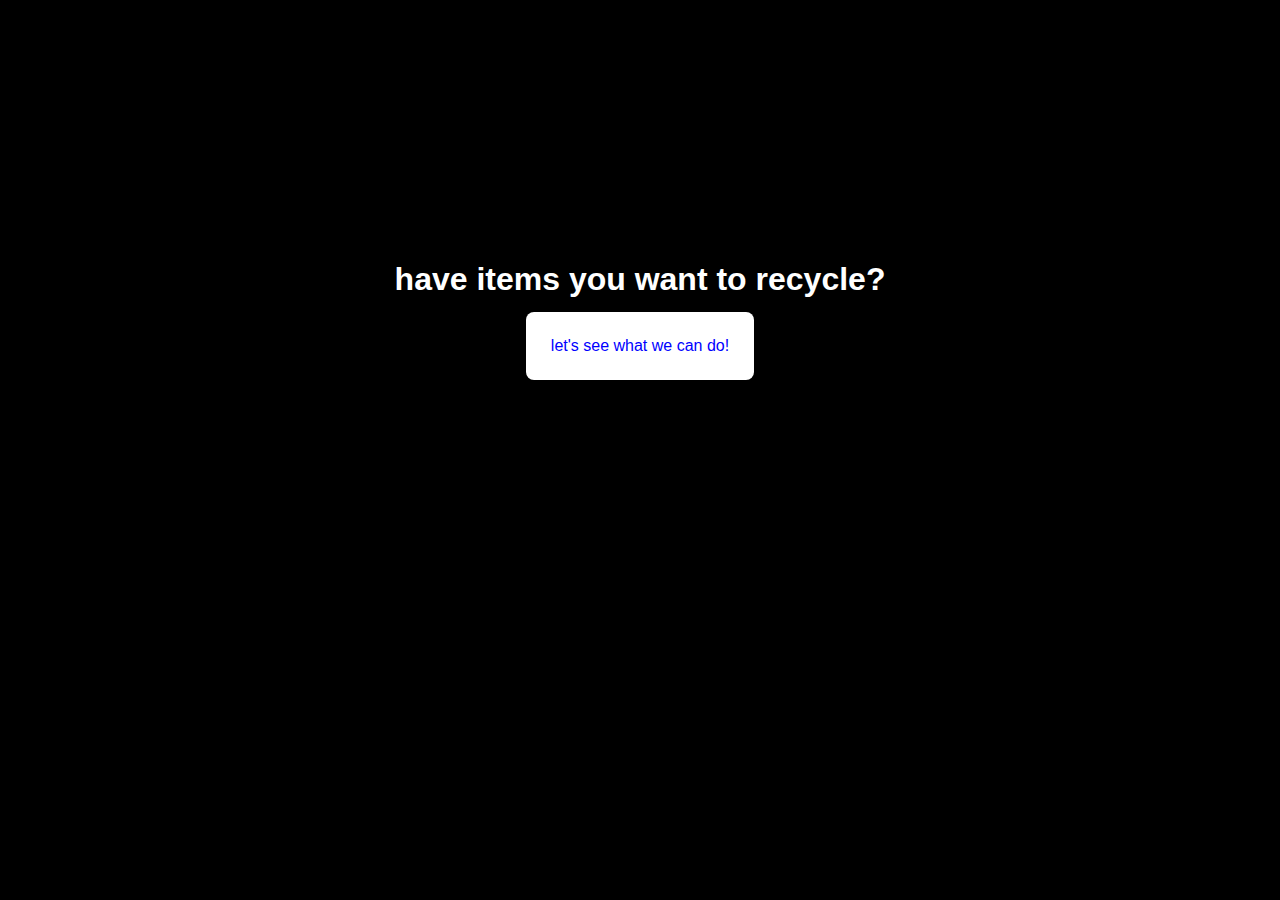
==== templates/index.html @ c52973c9 "Co-authored-by: Annie Pi <api9@unc.edu> Co-authored-by: Anusha Gondi <anugondi@users.noreply.github." ====
<!DOCTYPE html>
<html lang="en">
    <head>
        <meta charset="UTF-8">
        <title>sustainability project</title>
        <link rel='stylesheet' href='/static/styles.css' />
    </head>
    <body class="main-grid">
        <header id="index-header">
        <h1>have items you want to recycle?</h1>
        <br>

        <div class="button">
            <a id="intro" href="/quiz">let's see what we can do!</a>
        </div>
        </header>
    </body>
</html>
---- static/styles.css ----
body {
    font-family: 'Lucida Sans', 'Lucida Sans Regular', 'Lucida Grande', 'Lucida Sans Unicode', Geneva, Verdana, sans-serif;
    background-color: black;
    color: white;
    text-align: center;
  }
  
  .main-grid {
    display: grid;
    grid-template-columns: 1fr;
    grid-template-rows: repeat(5, 1fr);
  }
  
  #index-header {
    grid-row: 3/4;
  }
  
  #intro {
    border-radius: 8px;
    padding: 2%;
    background-color: white;
    color: blue;
  }
  
  #intro:hover {
    background-color:blue;
    color: white;
  }
  
  a {
    text-decoration: none;
    color: blue;
  }
  
  .one {
    font-family: 'Lucida Sans', 'Lucida Sans Regular', 'Lucida Grande', 'Lucida Sans Unicode', Geneva, Verdana, sans-serif;
    
  }
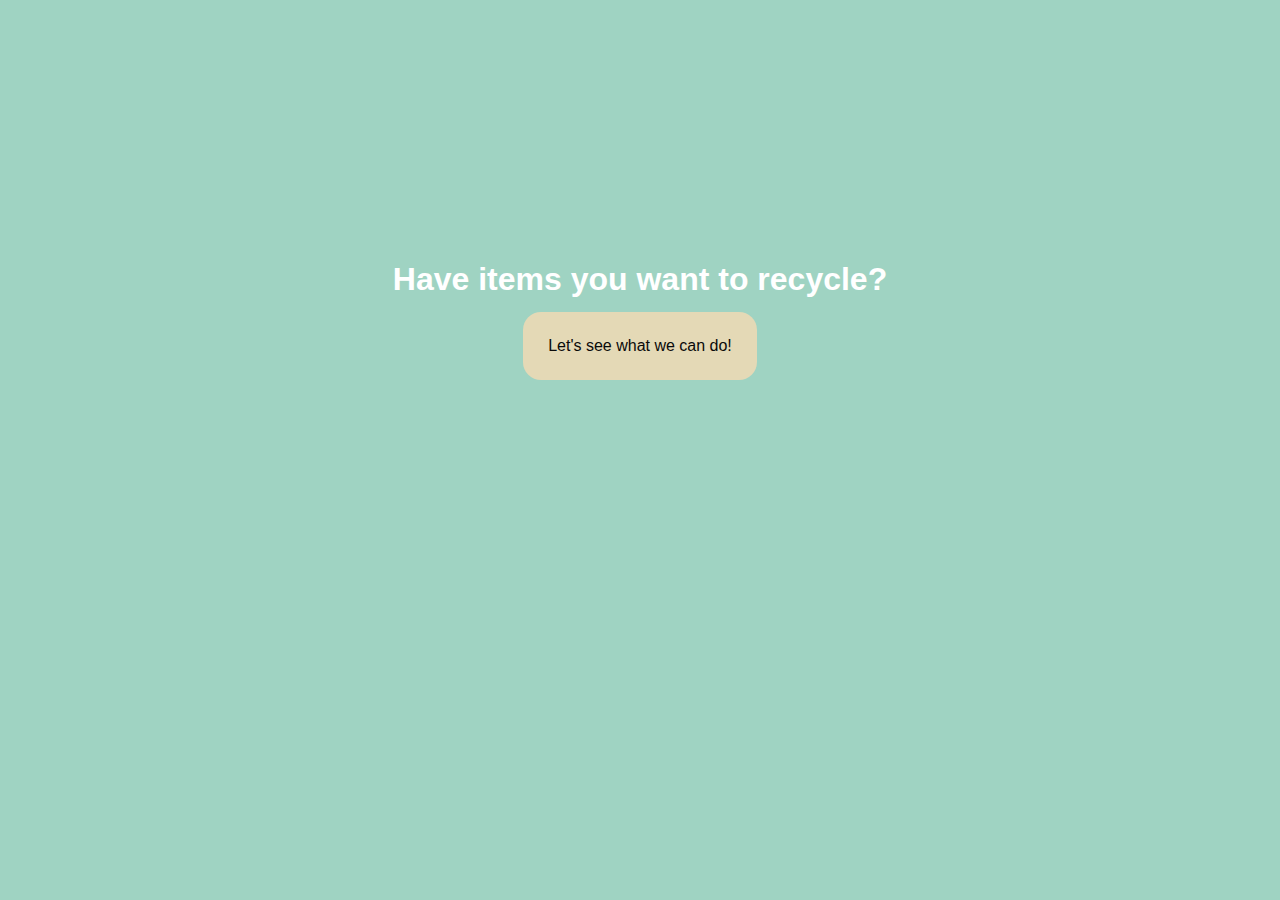
==== commit 809d7f66: "Progress" ====
--- a/templates/index.html
+++ b/templates/index.html
@@ -7,11 +7,11 @@
     </head>
     <body class="main-grid">
         <header id="index-header">
-        <h1>have items you want to recycle?</h1>
+        <h1>Have items you want to recycle?</h1>
         <br>
 
         <div class="button">
-            <a id="intro" href="/quiz">let's see what we can do!</a>
+            <a id="intro" href="/quiz">Let's see what we can do!</a>
         </div>
         </header>
     </body>
--- a/static/styles.css
+++ b/static/styles.css
@@ -1,6 +1,6 @@
 body {
     font-family: 'Lucida Sans', 'Lucida Sans Regular', 'Lucida Grande', 'Lucida Sans Unicode', Geneva, Verdana, sans-serif;
-    background-color: black;
+    background-color: rgb(159, 211, 194);
     color: white;
     text-align: center;
   }
@@ -16,15 +16,15 @@
   }
   
   #intro {
-    border-radius: 8px;
+    border-radius: 18px;
     padding: 2%;
-    background-color: white;
-    color: blue;
+    background-color: rgb(228, 217, 182);
+    color: rgb(10, 10, 10);
   }
   
   #intro:hover {
-    background-color:blue;
-    color: white;
+    background-color:rgb(228, 217, 182);
+    color: rgb(255, 255, 255);
   }
   
   a {
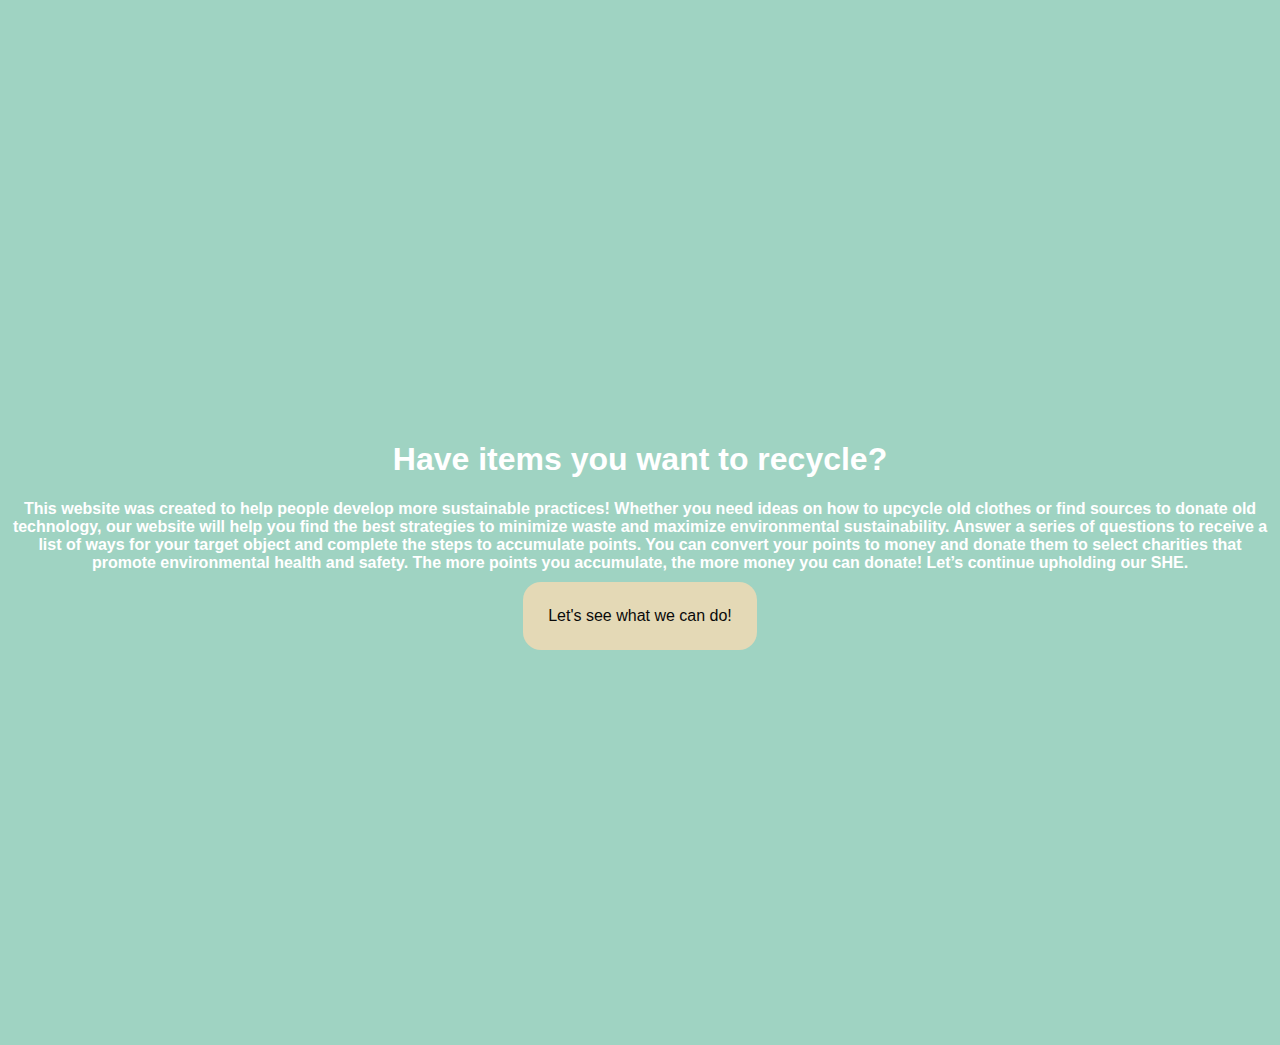
==== commit 51554bd6: "Co-authored-by: Christina Yi <cdyi51@users.noreply.github.com> Co-authored-by: Annie Pi <api9@unc.ed" ====
--- a/templates/index.html
+++ b/templates/index.html
@@ -2,12 +2,16 @@
 <html lang="en">
     <head>
         <meta charset="UTF-8">
-        <title>sustainability project</title>
+        <title>SHE - Sustainable Habits for Earth</title>
         <link rel='stylesheet' href='/static/styles.css' />
     </head>
     <body class="main-grid">
         <header id="index-header">
         <h1>Have items you want to recycle?</h1>
+        <strong>This website was created to help people develop more sustainable practices! Whether you need ideas on how to upcycle old clothes or find sources to donate old technology, our website will help you find the best strategies to minimize waste and maximize environmental sustainability. Answer a series of questions to receive a list of ways for your target object and complete the steps to accumulate points. You can convert your points to money and donate them to select charities that promote environmental health and safety. The more points you accumulate, the more money you can donate! Let’s continue upholding our SHE. 
+        </strong>
+        <br>
+        <br>
         <br>
 
         <div class="button">
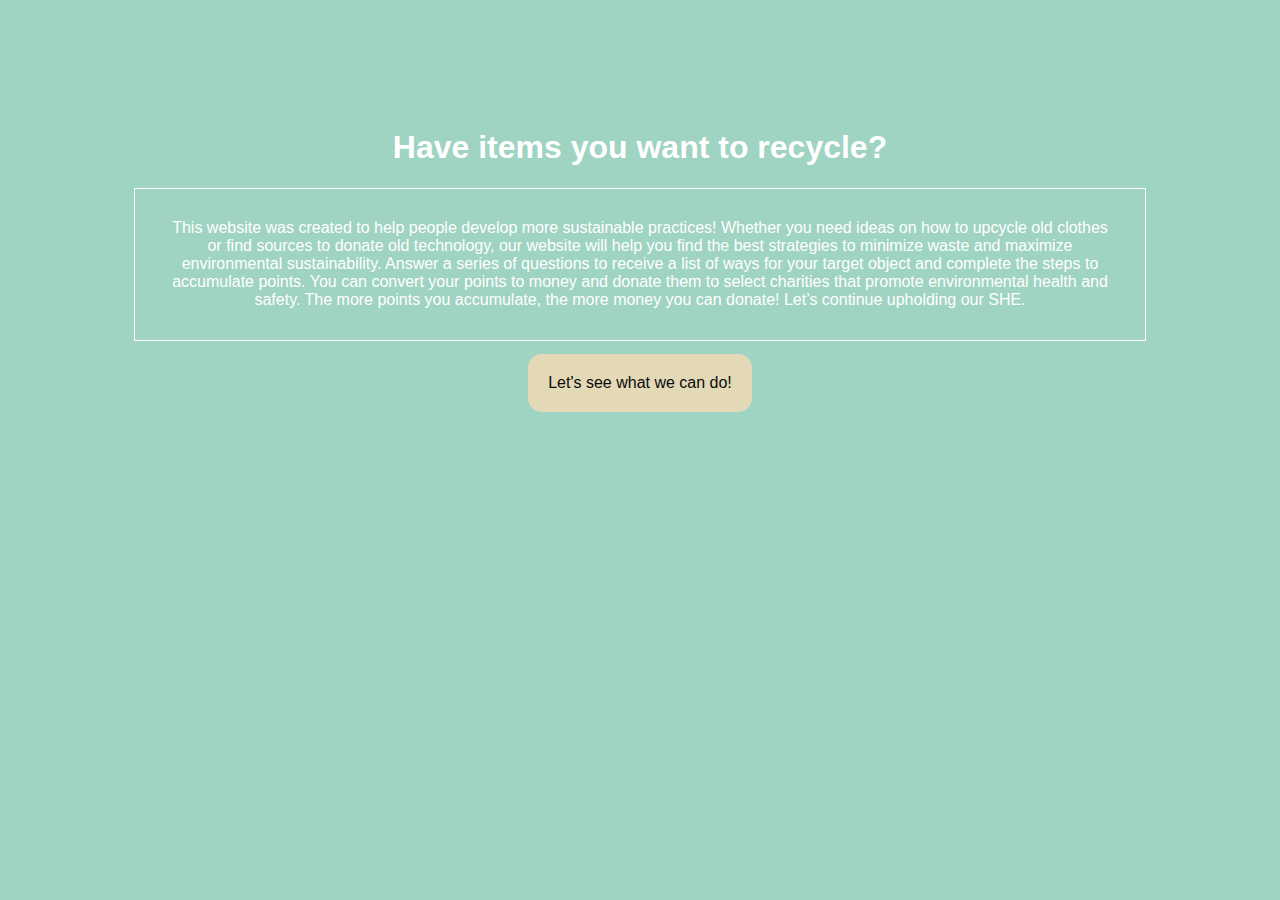
==== commit 086000bb: "Co-authored-by: Christina Yi <cdyi51@users.noreply.github.com> Co-authored-by: Annie Pi <api9@unc.ed" ====
--- a/templates/index.html
+++ b/templates/index.html
@@ -8,10 +8,9 @@
     <body class="main-grid">
         <header id="index-header">
         <h1>Have items you want to recycle?</h1>
-        <strong>This website was created to help people develop more sustainable practices! Whether you need ideas on how to upcycle old clothes or find sources to donate old technology, our website will help you find the best strategies to minimize waste and maximize environmental sustainability. Answer a series of questions to receive a list of ways for your target object and complete the steps to accumulate points. You can convert your points to money and donate them to select charities that promote environmental health and safety. The more points you accumulate, the more money you can donate! Let’s continue upholding our SHE. 
-        </strong>
-        <br>
-        <br>
+        
+        <p id="blurb">This website was created to help people develop more sustainable practices! Whether you need ideas on how to upcycle old clothes or find sources to donate old technology, our website will help you find the best strategies to minimize waste and maximize environmental sustainability. Answer a series of questions to receive a list of ways for your target object and complete the steps to accumulate points. You can convert your points to money and donate them to select charities that promote environmental health and safety. The more points you accumulate, the more money you can donate! Let’s continue upholding our SHE. 
+        </p>
         <br>
 
         <div class="button">
--- a/static/styles.css
+++ b/static/styles.css
@@ -7,24 +7,39 @@
   
   .main-grid {
     display: grid;
-    grid-template-columns: 1fr;
-    grid-template-rows: repeat(5, 1fr);
+    grid-template-columns: 10% 1fr 10%;
+    grid-template-rows: 100px 1fr 50px;
+  }
+
+.quiz-grid {
+  display: grid;
+  grid-template-rows: repeat(3, 1fr);
+}
+
+.quiz-header {
+  grid-row: 2/3;
+}
+
+  #index-header {
+    grid-row: 2/3;
+    grid-column: 2/3;
   }
   
-  #index-header {
-    grid-row: 3/4;
-  }
-  
+#blurb {
+  border: 1px solid white;
+  padding: 3%;
+}
+
   #intro {
-    border-radius: 18px;
+    border-radius: 14px;
     padding: 2%;
     background-color: rgb(228, 217, 182);
     color: rgb(10, 10, 10);
   }
   
   #intro:hover {
-    background-color:rgb(228, 217, 182);
-    color: rgb(255, 255, 255);
+    background-color: black;
+    color: rgb(228, 217, 182);
   }
   
   a {
